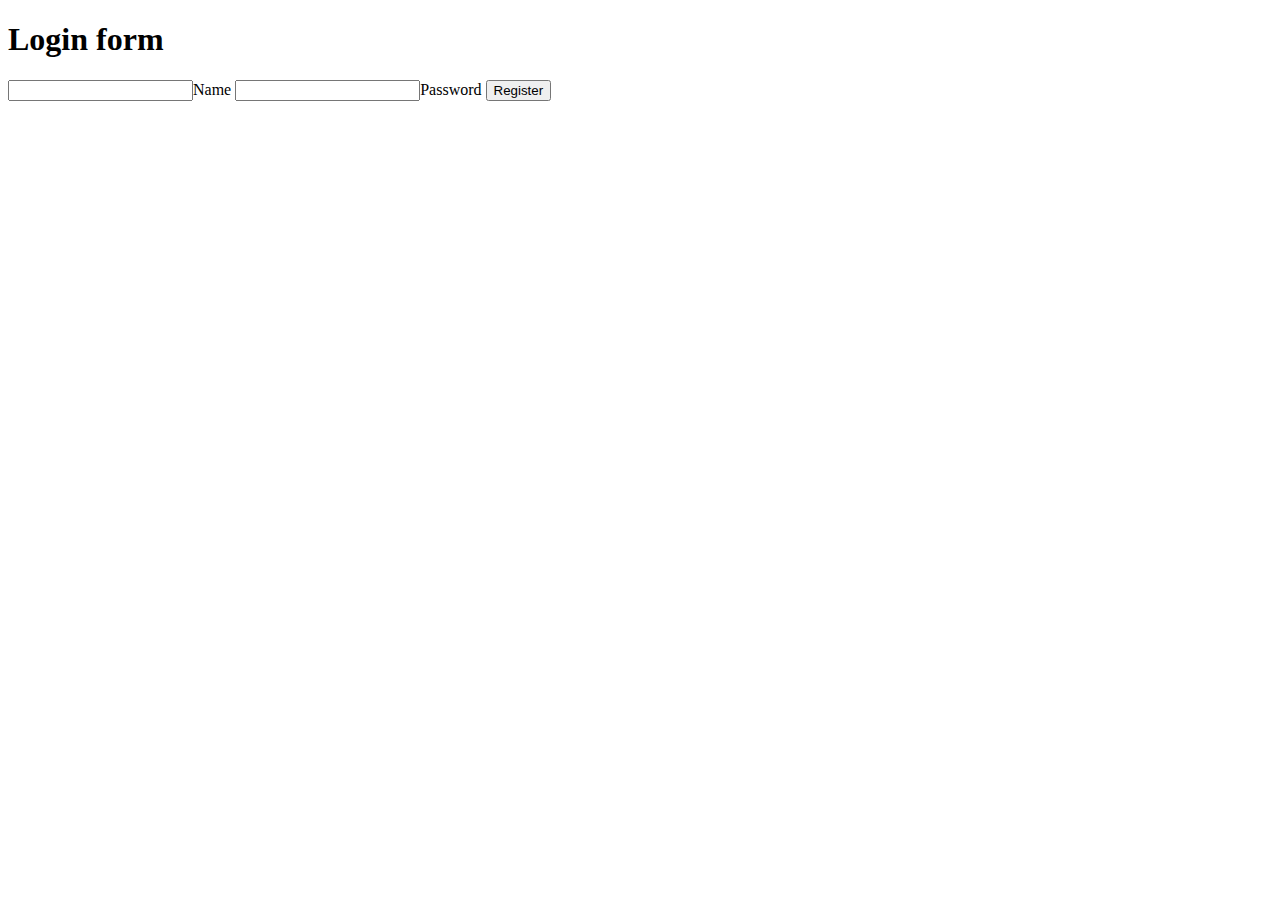
==== SerhiiBilobrov/src/main/java/exclude/week2/mvc/view/login.html @ e4200b15 "bashutils" ====
<!DOCTYPE html>
<html lang="en">
<head>
    <meta charset="UTF-8">
    <title>Login page</title>
</head>
<body>
    <h1>Login form</h1>
    <input id="name">Name</input>
    <input id="password">Password</input>
    <button id="registerButt">Register</button>

    <script type="text/javascript">

  function sendRegReq() {

    var nameVal = document.getElementById("name").value;
    var passVal = document.getElementById("pass").value;

    var xhttp = new XMLHttpRequest();

    xhttp.onreadystatechange = function() {
      if (this.readyState == 4 && this.status == 200) {
        var user = JSON.parse(this.responseText);
        document.getElementById("ajaxResponse").innerHTML =
          "Welcome to site " + user.name;
      }
    };

    xhttp.open("POST", "/register", true);
    xhttp.send(JSON.stringify({name: nameVal, pass: passVal}));
  }
  // jquery, es6
  var butt = document.getElementById("registerButton");
  butt.addEventListener("click", sendRegReq);


</script>

</body>
</html>
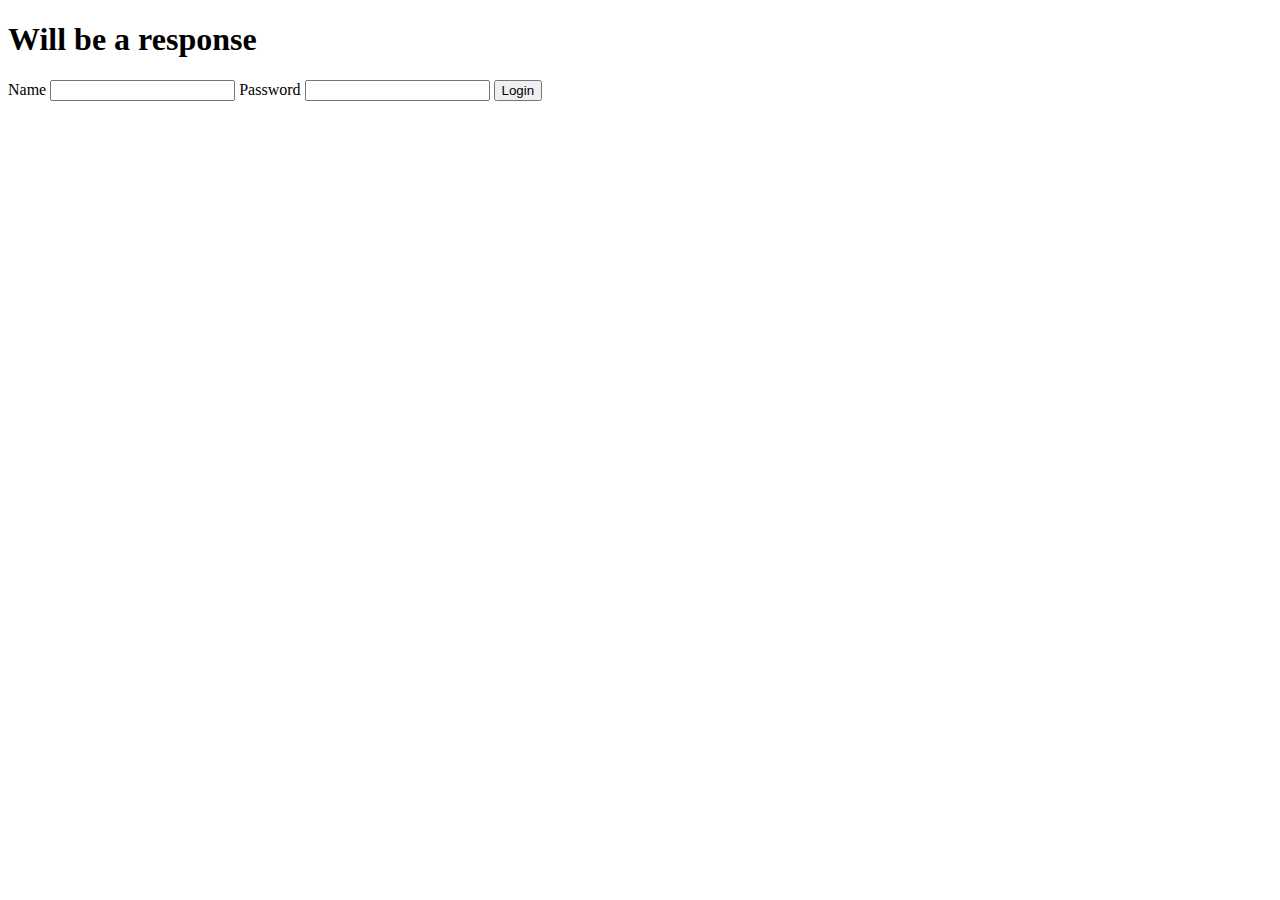
==== commit 30d70c98: "add Login and Contacts html views" ====
--- a/SerhiiBilobrov/src/main/java/exclude/week2/mvc/view/login.html
+++ b/SerhiiBilobrov/src/main/java/exclude/week2/mvc/view/login.html
@@ -1,41 +1,46 @@
 <!DOCTYPE html>
 <html lang="en">
-<head>
+  <head>
     <meta charset="UTF-8">
     <title>Login page</title>
-</head>
-<body>
-    <h1>Login form</h1>
-    <input id="name">Name</input>
-    <input id="password">Password</input>
-    <button id="registerButt">Register</button>
-
+  </head>
+  <body>
+    <div class="header">
+      <h1 id="ajaxResponse">Will be a response</h1>
+    </div>
+    <div id="loginForm">
+      <label>Name</label>
+      <input id="name"></input>
+      <label>Password</label>
+      <input id="pass"></input>
+      <button id="loginButt">Login</button>
+    </div>
     <script type="text/javascript">
 
-  function sendRegReq() {
+      function sendRegReq() {
 
-    var nameVal = document.getElementById("name").value;
-    var passVal = document.getElementById("pass").value;
+        var nameVal = document.getElementById("name").value;
+        var passVal = document.getElementById("pass").value;
+        var form = document.getElementById("loginForm");
 
-    var xhttp = new XMLHttpRequest();
+        var xhttp = new XMLHttpRequest();
+        xhttp.onreadystatechange = function() {
+          if (this.readyState == 4 && this.status == 200) {
+            var accesskey = JSON.parse(this.responseText);
+            if (accesskey){
+              form.style.display = "none";
+              document.getElementById("ajaxResponse").innerHTML =
+              "Hello " + nameVal;
 
-    xhttp.onreadystatechange = function() {
-      if (this.readyState == 4 && this.status == 200) {
-        var user = JSON.parse(this.responseText);
-        document.getElementById("ajaxResponse").innerHTML =
-          "Welcome to site " + user.name;
+            }
+          }
+        };
+
+        xhttp.open("POST", "/login", true);
+        xhttp.send(JSON.stringify({name: nameVal, pass: passVal}));
       }
-    };
-
-    xhttp.open("POST", "/register", true);
-    xhttp.send(JSON.stringify({name: nameVal, pass: passVal}));
-  }
-  // jquery, es6
-  var butt = document.getElementById("registerButton");
-  butt.addEventListener("click", sendRegReq);
-
-
-</script>
-
-</body>
+      var butt = document.getElementById("loginButt");
+      butt.addEventListener("click", sendRegReq);
+    </script>
+  </body>
 </html>